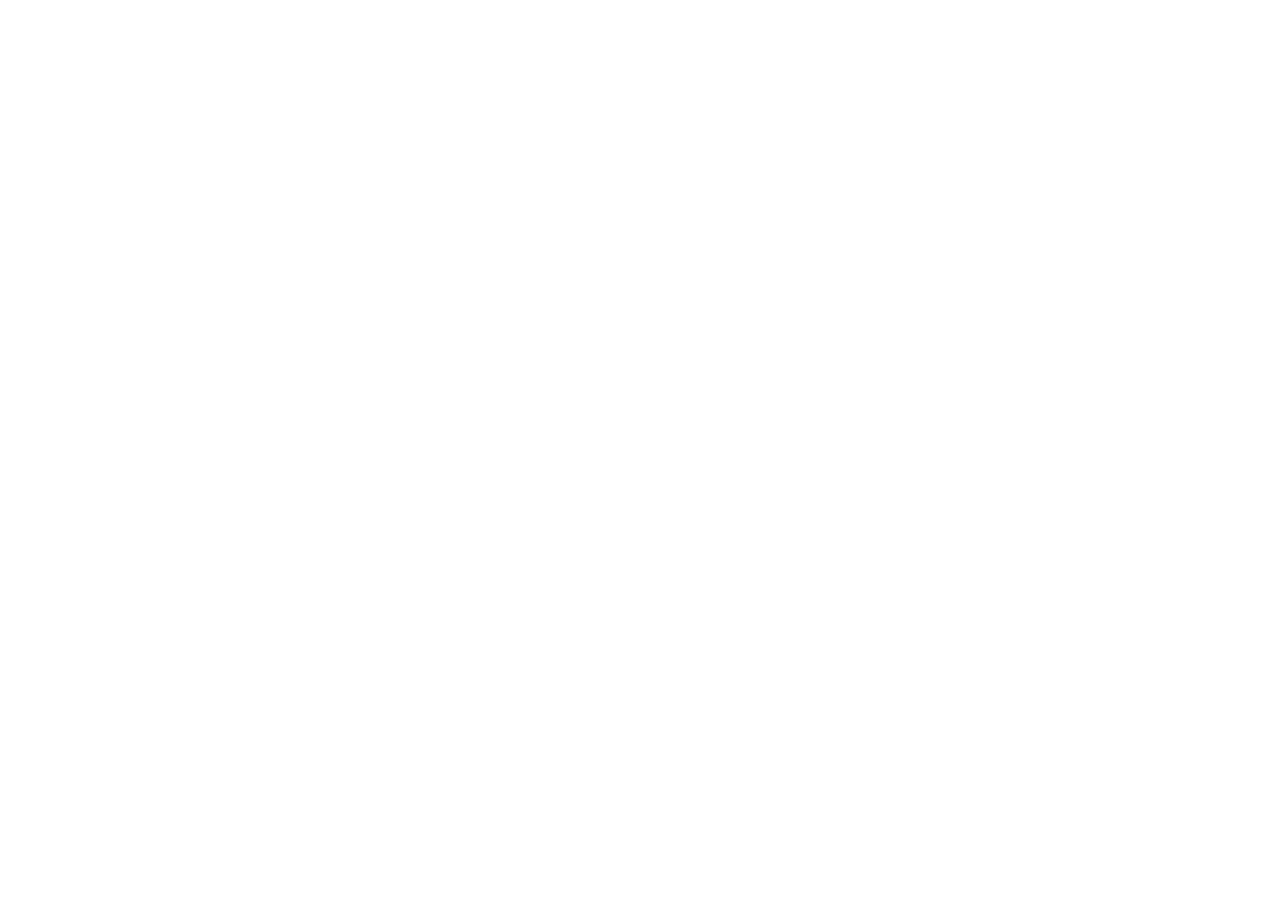
==== index.html @ b95d95f7 "First Commit" ====
<!DOCTYPE html>
<html lang="en">
<head>
    <meta charset="UTF-8">
    <meta name="viewport" content="width=device-width, initial-scale=1.0">
    <link rel="stylesheet" href="styles.css">
    <title>Document</title>
</head>
<body>
    
</body>
</html>
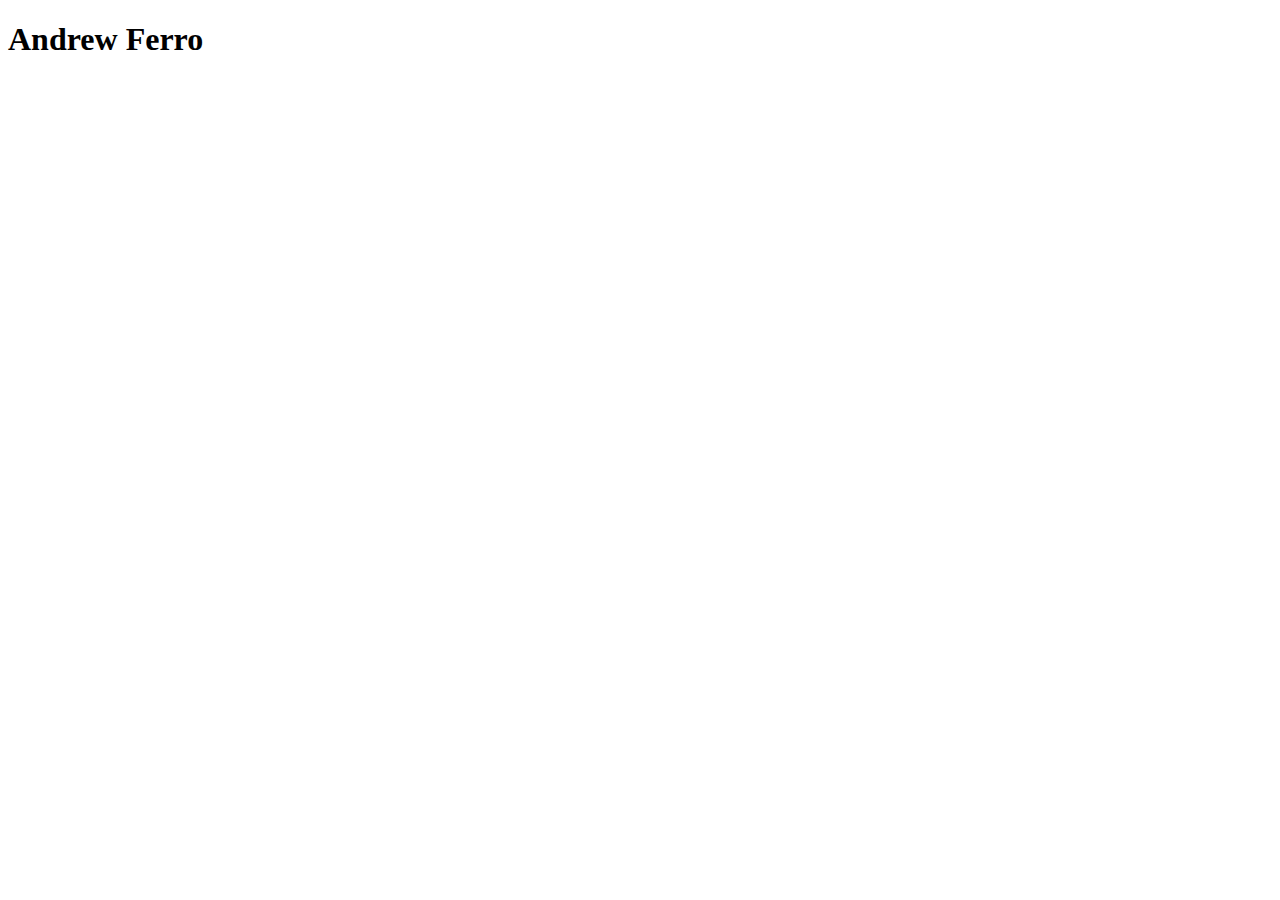
==== commit e50c4e52: "<h1> tag added" ====
--- a/index.html
+++ b/index.html
@@ -7,6 +7,6 @@
     <title>Document</title>
 </head>
 <body>
-    
+    <h1>Andrew Ferro</h1>
 </body>
 </html>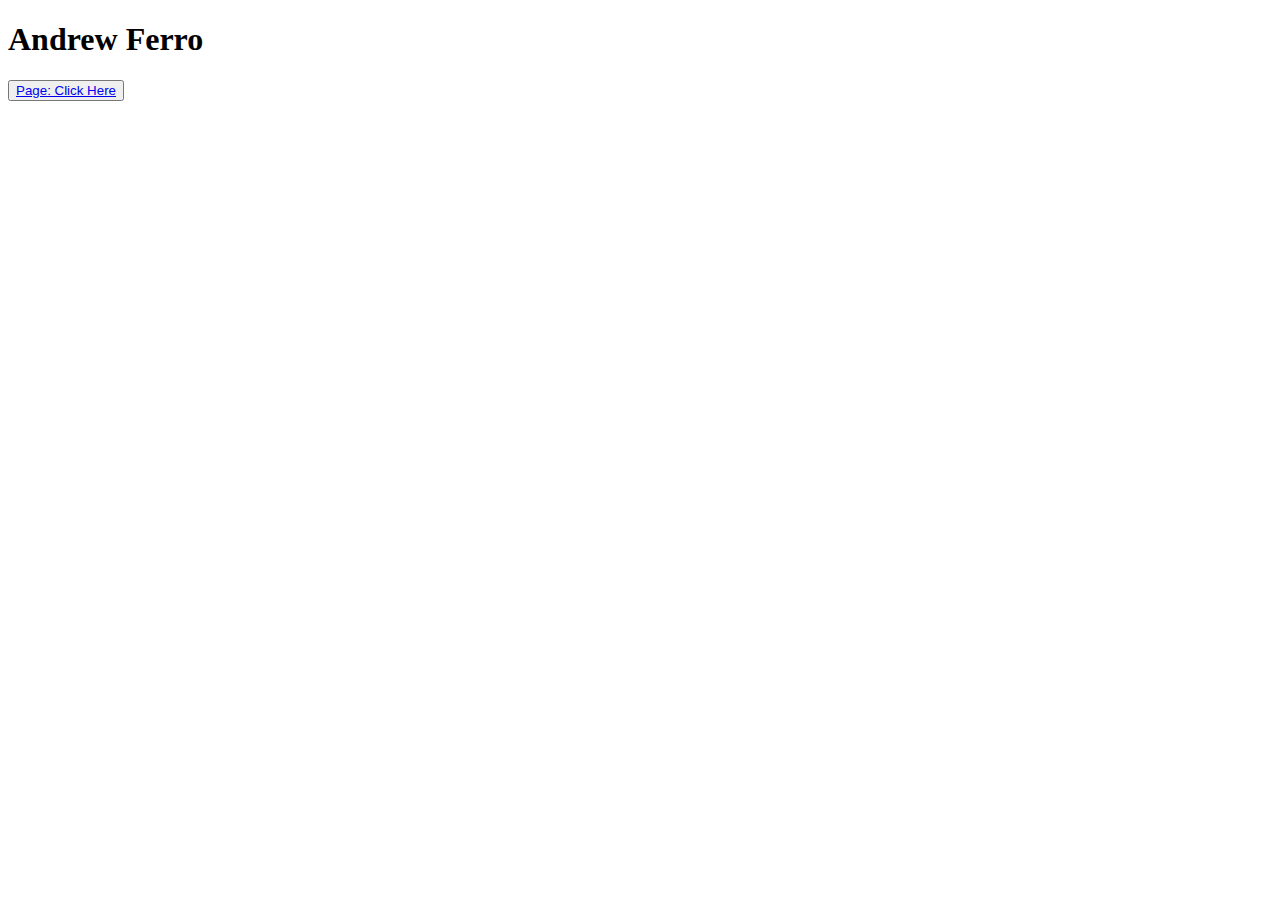
==== commit 7c8e51b9: "Add files via upload" ====
--- a/index.html
+++ b/index.html
@@ -1,12 +1,13 @@
-<!DOCTYPE html>
-<html lang="en">
-<head>
-    <meta charset="UTF-8">
-    <meta name="viewport" content="width=device-width, initial-scale=1.0">
-    <link rel="stylesheet" href="styles.css">
-    <title>Document</title>
-</head>
-<body>
-    <h1>Andrew Ferro</h1>
-</body>
+<!DOCTYPE html>
+<html lang="en">
+<head>
+    <meta charset="UTF-8">
+    <meta name="viewport" content="width=device-width, initial-scale=1.0">
+    <link rel="stylesheet" href="styles.css">
+    <title>Document</title>
+</head>
+<body>
+    <h1>Andrew Ferro</h1>
+    <button><a href="https://cooking.nytimes.com/recipes/1021452-one-pan-tuna-white-bean-casserole">Page: Click Here</a></button>
+</body>
 </html>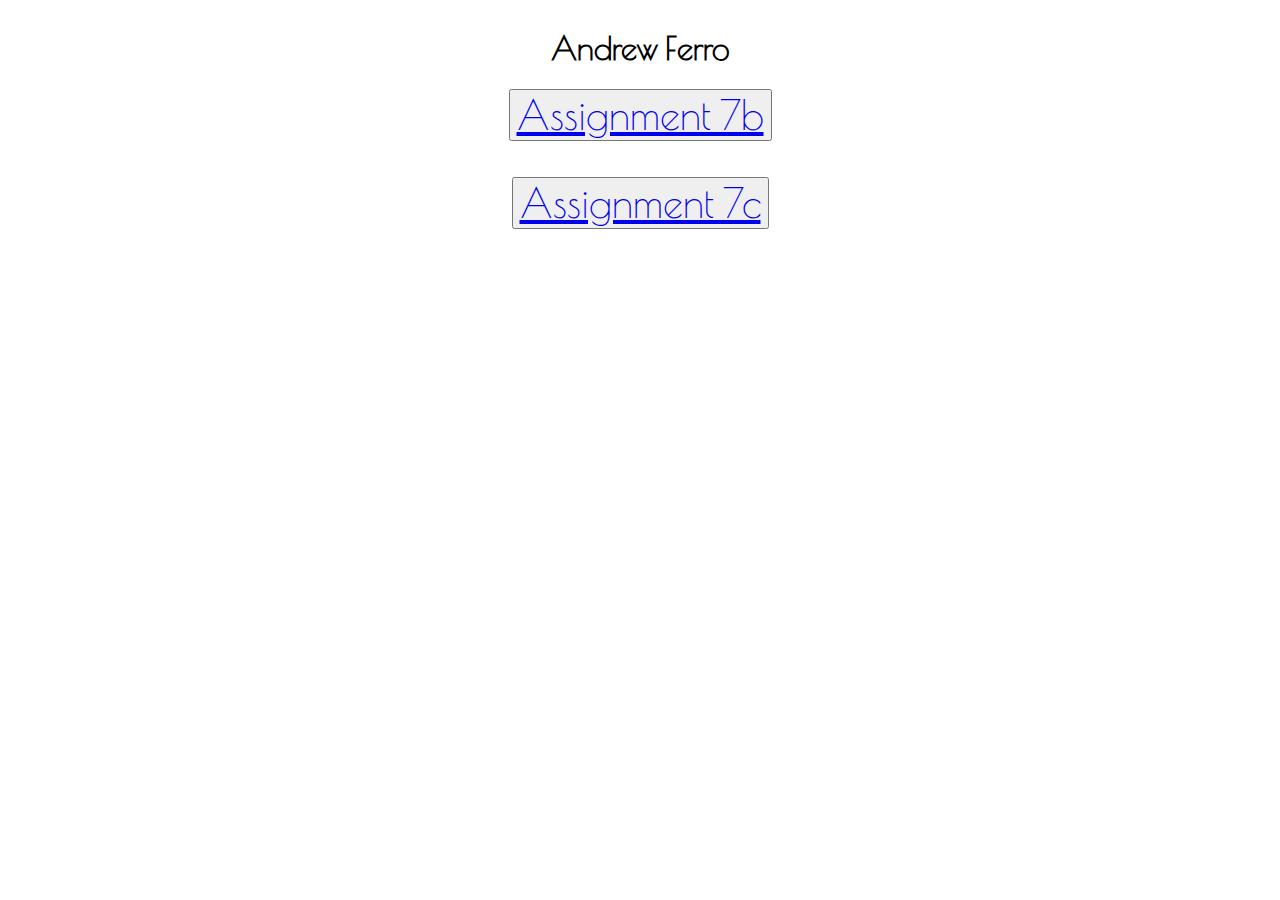
==== commit c684228c: "Add files via upload" ====
--- a/index.html
+++ b/index.html
@@ -4,10 +4,13 @@
     <meta charset="UTF-8">
     <meta name="viewport" content="width=device-width, initial-scale=1.0">
     <link rel="stylesheet" href="styles.css">
+    <link href="https://fonts.googleapis.com/css2?family=Poiret+One&display=swap" rel="stylesheet">
     <title>Document</title>
 </head>
 <body>
     <h1>Andrew Ferro</h1>
-    <button><a href="https://cooking.nytimes.com/recipes/1021452-one-pan-tuna-white-bean-casserole">Page: Click Here</a></button>
+    <button id="button"><a href="Assignment 7b.html">Assignment 7b</a></button>
+    <br> <br>
+    <button id="button"><a href="Assignment 7c.html">Assignment 7c</a></button>
 </body>
 </html>--- a/styles.css
+++ b/styles.css
@@ -0,0 +1,12 @@
+body {
+    font-family: 'Poiret One', cursive;
+    display: flex;
+    justify-content: center;
+    align-items: center;
+    flex-direction: column;
+}
+#button {
+    text-decoration: none;
+    font-family: 'Poiret One', cursive;
+    font-size: 40px;
+}
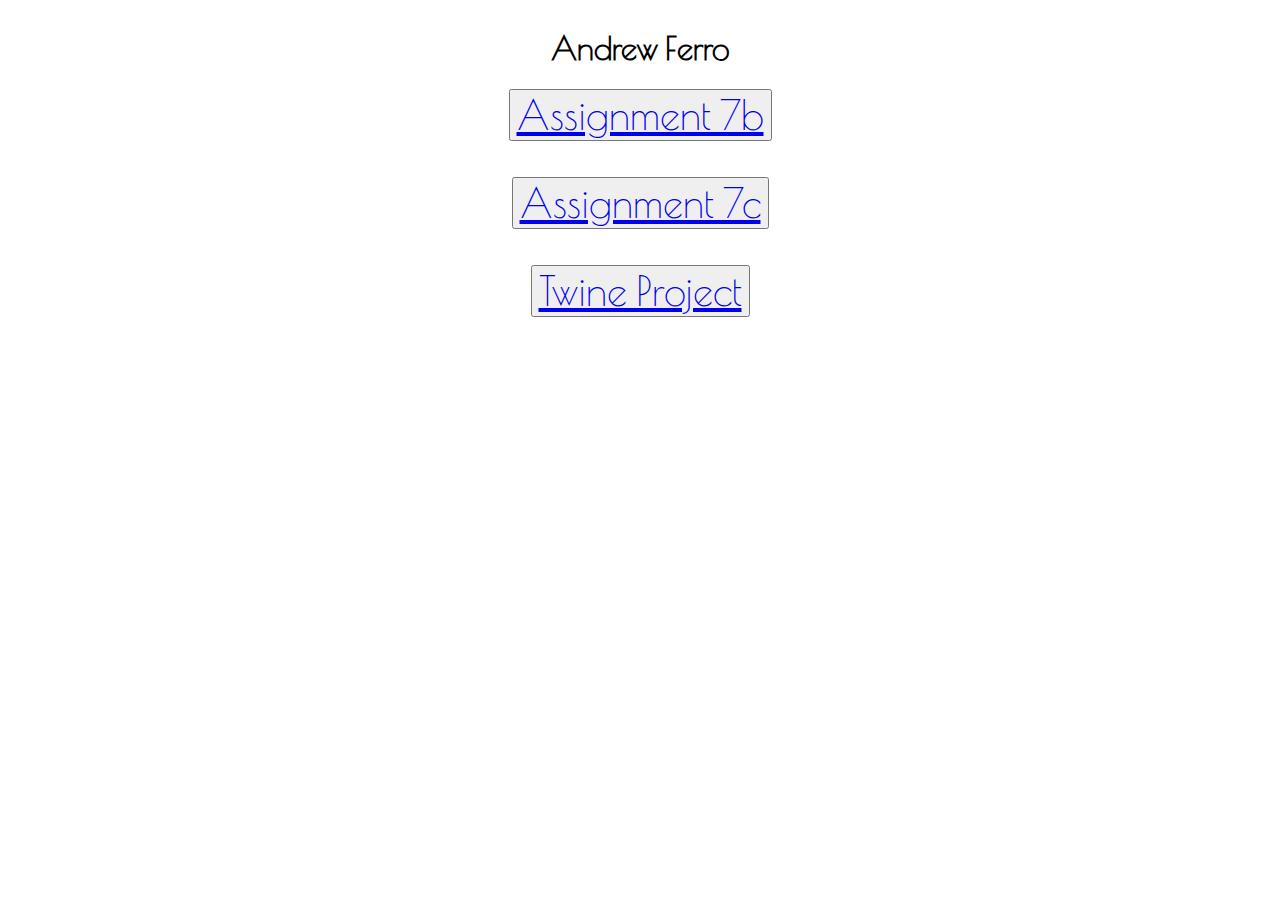
==== commit 6feb486f: "Add files via upload" ====
--- a/index.html
+++ b/index.html
@@ -12,5 +12,7 @@
     <button id="button"><a href="Assignment 7b.html">Assignment 7b</a></button>
     <br> <br>
     <button id="button"><a href="Assignment 7c.html">Assignment 7c</a></button>
+    <br> <br>
+    <button id="button"><a href="The Falls.html">Twine Project</a></button>
 </body>
 </html>